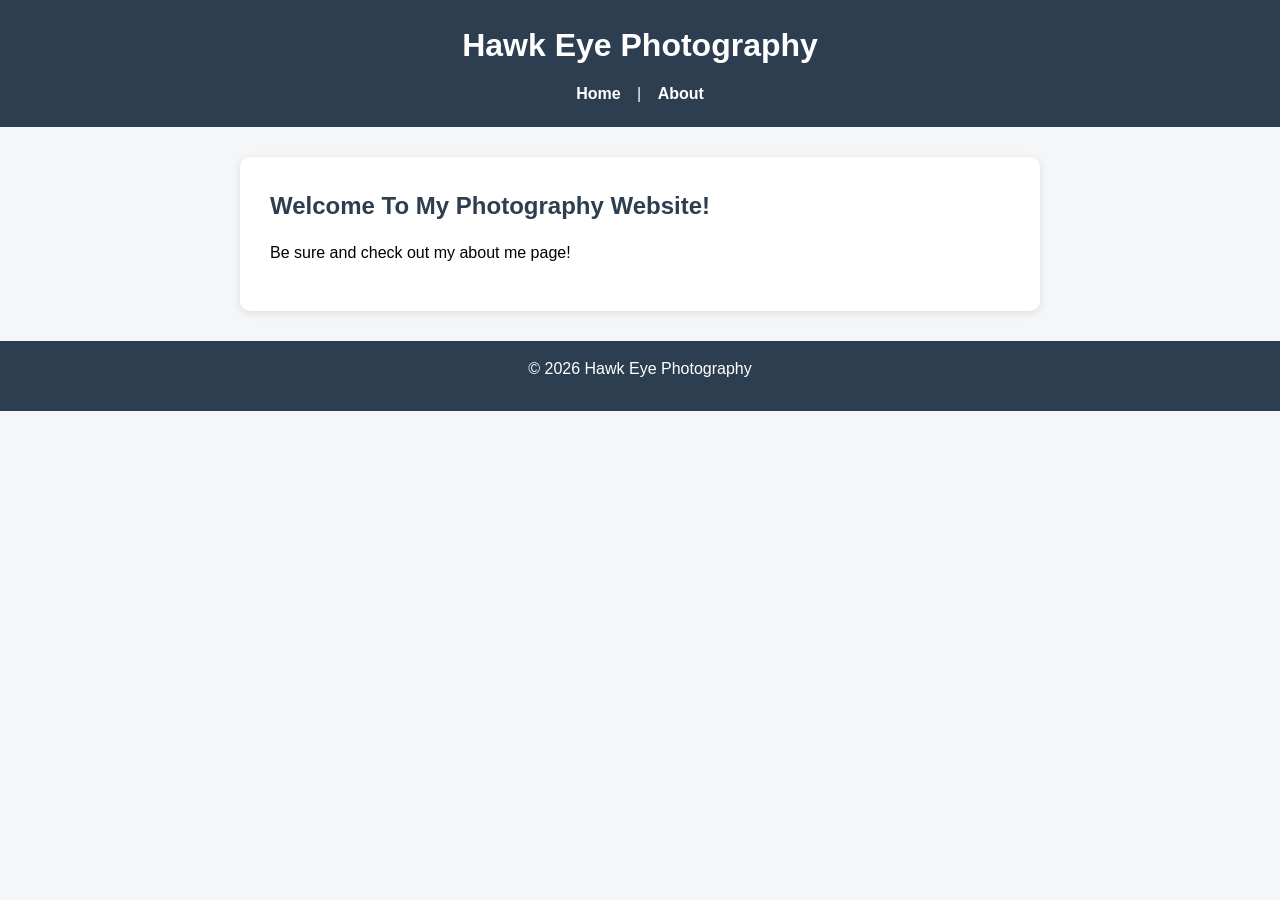
==== index.html @ b2759df7 "Rename Index.html to index.html Changed Capital I to lower case i in index" ====
<!DOCTYPE html>
<html lang="en">
<head>
    <meta charset="UTF-8">
    <title>Hawk Eye Photography - Home</title>
    <link rel="stylesheet" href="styles.css">
</head>

<body>

<header>
    <h1>Hawk Eye Photography</h1>
    <nav>
        <a href="index.html">Home</a> |
        <a href="about.html">About</a>
    </nav>
</header>

<main>
    <h2>Welcome To My Photography Website!</h2>
    <p>Be sure and check out my about me page!</p>
</main>

<footer>
    <p>© 2026 Hawk Eye Photography</p>
</footer>

</body>
</html>
---- styles.css ----
/* Reset some default spacing */
* {
    margin: 0;
    padding: 0;
    box-sizing: border-box;
}

/* Page styling */
body {
    font-family: Arial, Helvetica, sans-serif;
    background-color: #f4f6f8;
    line-height: 1.6;
}

/* Header */
header {
    background-color: #2c3e50;
    color: white;
    padding: 20px;
    text-align: center;
}

/* Navigation */
nav {
    margin-top: 10px;
}

nav a {
    color: white;
    text-decoration: none;
    margin: 0 12px;
    font-weight: bold;
}

nav a:hover {
    text-decoration: underline;
}

/* Main content box */
main {
    background: white;
    max-width: 800px;
    margin: 30px auto;
    padding: 30px;
    border-radius: 10px;
    box-shadow: 0 2px 8px rgba(0,0,0,0.1);
}

/* Headings */
h2 {
    margin-bottom: 15px;
    color: #2c3e50;
}

/* Paragraph spacing */
p {
    margin-bottom: 15px;
}

/* Footer */
footer {
    text-align: center;
    padding: 15px;
    background-color: #2c3e50;
    color: white;
    margin-top: 30px;
}
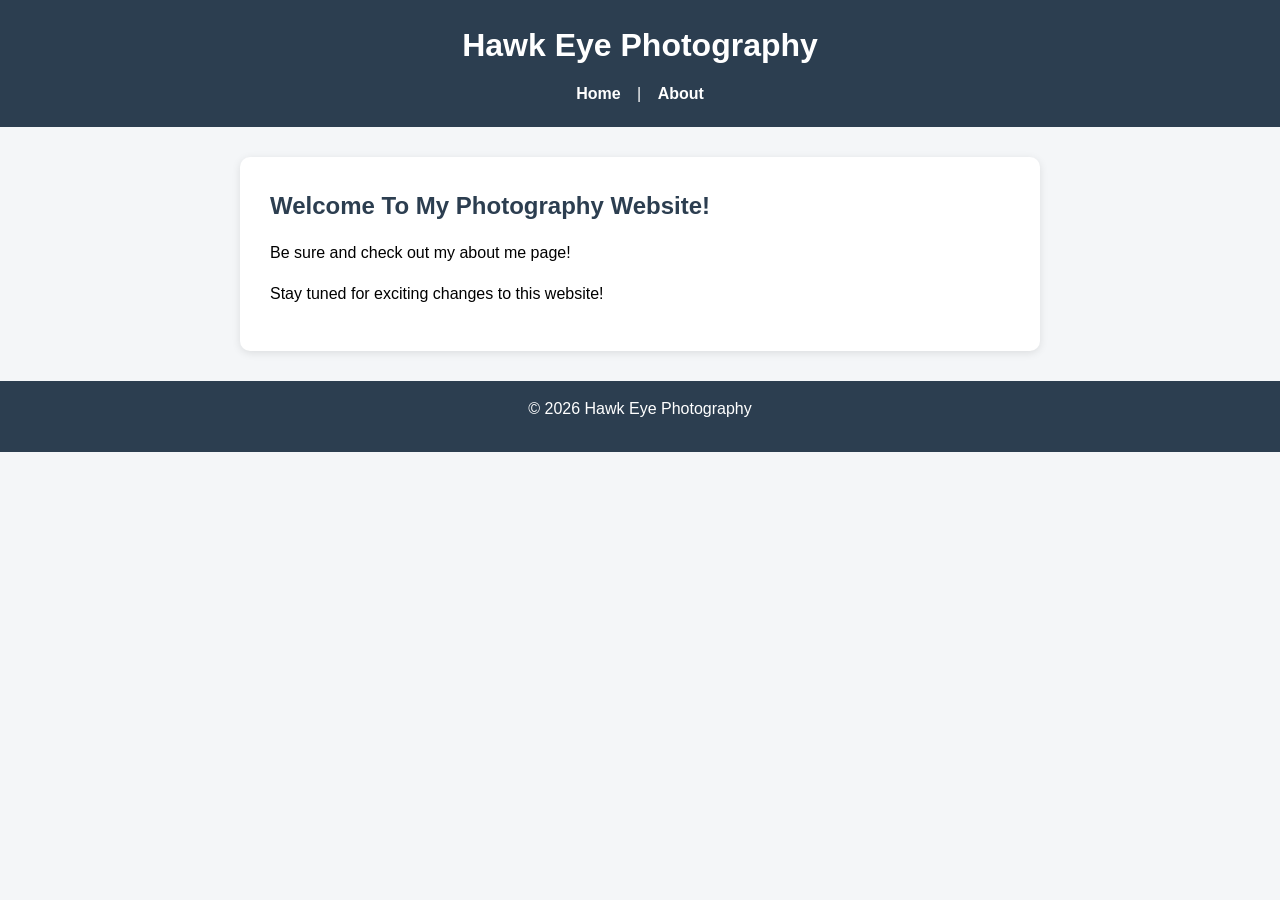
==== commit 8a3d8f6f: "Update index.html Added content" ====
--- a/index.html
+++ b/index.html
@@ -19,6 +19,7 @@
 <main>
     <h2>Welcome To My Photography Website!</h2>
     <p>Be sure and check out my about me page!</p>
+    <p>Stay tuned for exciting changes to this website!</p>
 </main>
 
 <footer>
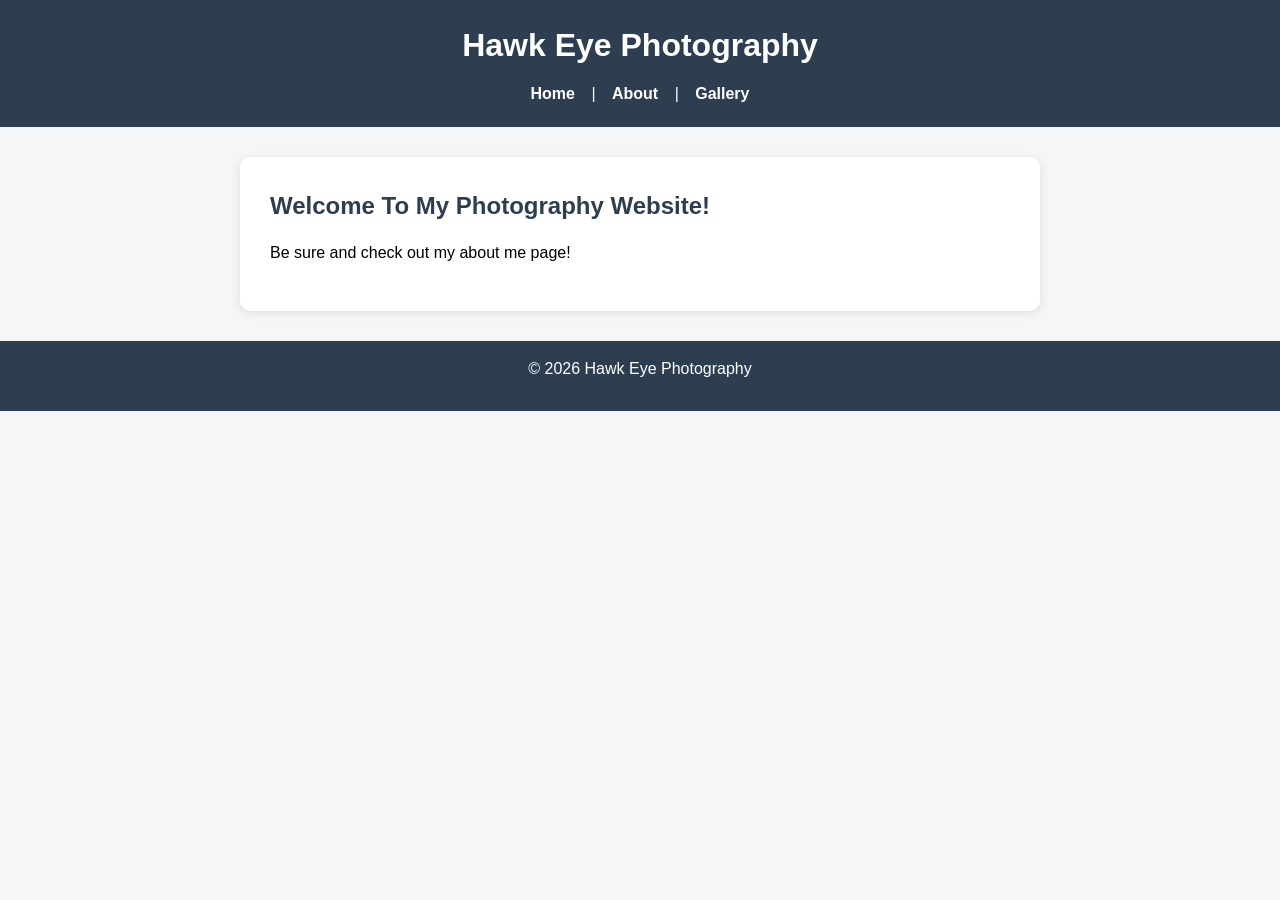
==== commit 1bfa360f: "add update html and css files" ====
--- a/index.html
+++ b/index.html
@@ -9,17 +9,20 @@
 <body>
 
 <header>
+    
     <h1>Hawk Eye Photography</h1>
     <nav>
         <a href="index.html">Home</a> |
-        <a href="about.html">About</a>
+        <a href="about.html">About</a> |
+        <a href="gallery.html">Gallery</a>
+    </nav>
+</header>
     </nav>
 </header>
 
 <main>
     <h2>Welcome To My Photography Website!</h2>
     <p>Be sure and check out my about me page!</p>
-    <p>Stay tuned for exciting changes to this website!</p>
 </main>
 
 <footer>
--- a/styles.css
+++ b/styles.css
@@ -65,3 +65,31 @@
     color: white;
     margin-top: 30px;
 }
+/* Center the whole button group */
+.filters {
+    display: flex;
+    justify-content: center;
+    flex-wrap: wrap;
+    gap: 15px;
+    padding: 20px;
+}
+
+/* Make buttons bigger */
+.filters button {
+    padding: 15px 25px;
+    font-size: 16px;
+    border: none;
+    background: #555;
+    color: white;
+    cursor: pointer;
+    border-radius: 8px;
+    transition: 0.3s;
+}
+
+/* Hover + active effect */
+.filters button:hover,
+.filters button.active {
+    background: #2c3e50;
+    transform: scale(1.05);
+}
+
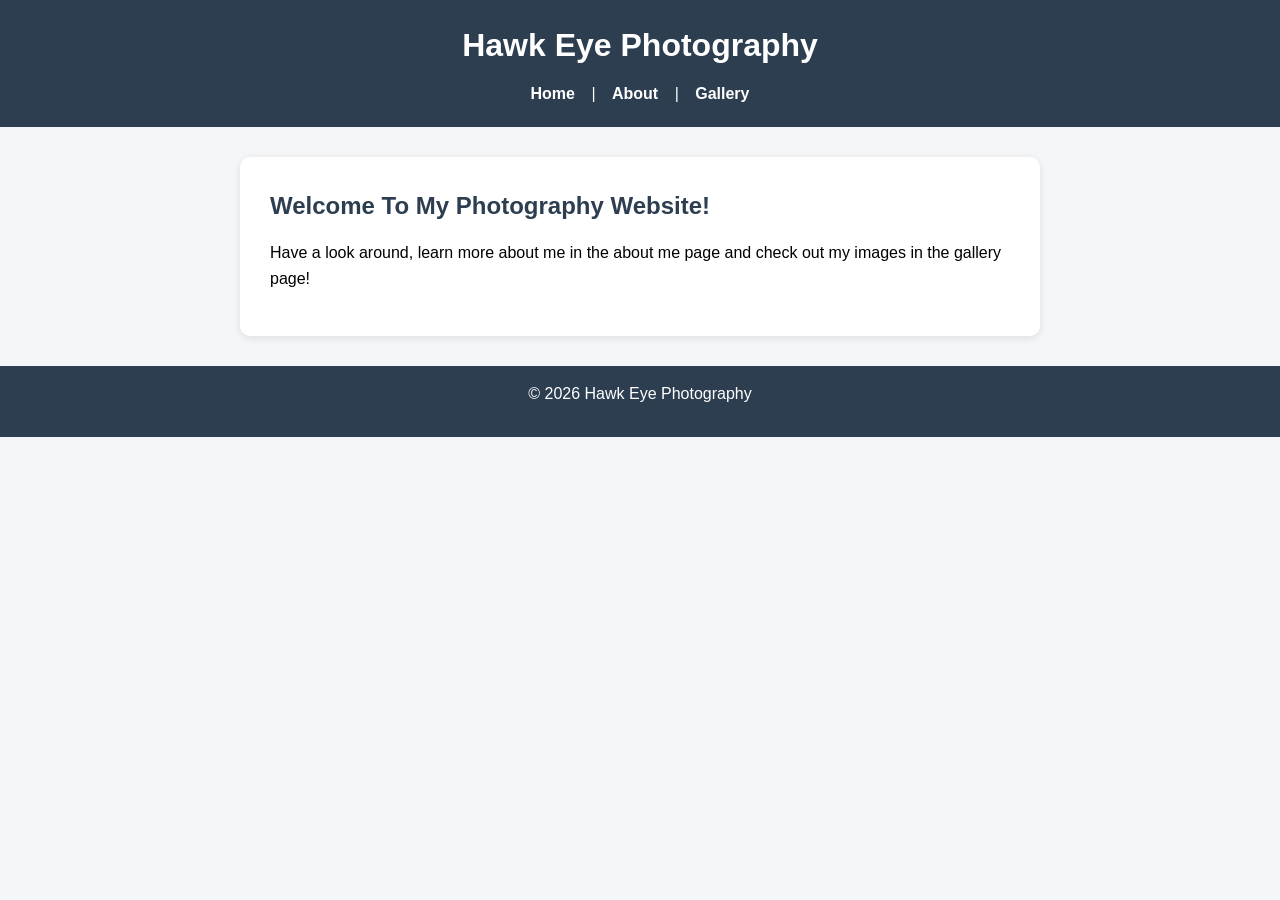
==== commit cccef04a: "Update index.html" ====
--- a/index.html
+++ b/index.html
@@ -21,8 +21,8 @@
 </header>
 
 <main>
-    <h2>Welcome To My Photography Website!</h2>
-    <p>Be sure and check out my about me page!</p>
+    <h2>Welcome To My Photography Website! </h2>
+    <p>Have a look around, learn more about me in the about me page and check out my images in the gallery page!</p>
 </main>
 
 <footer>
--- a/styles.css
+++ b/styles.css
@@ -92,4 +92,9 @@
     background: #2c3e50;
     transform: scale(1.05);
 }
-
+.gallery img {
+    width: 100%;
+    height: 500px;      /* controls height */
+    object-fit: cover;  /* keeps images from stretching */
+    border-radius: 10px;
+}
